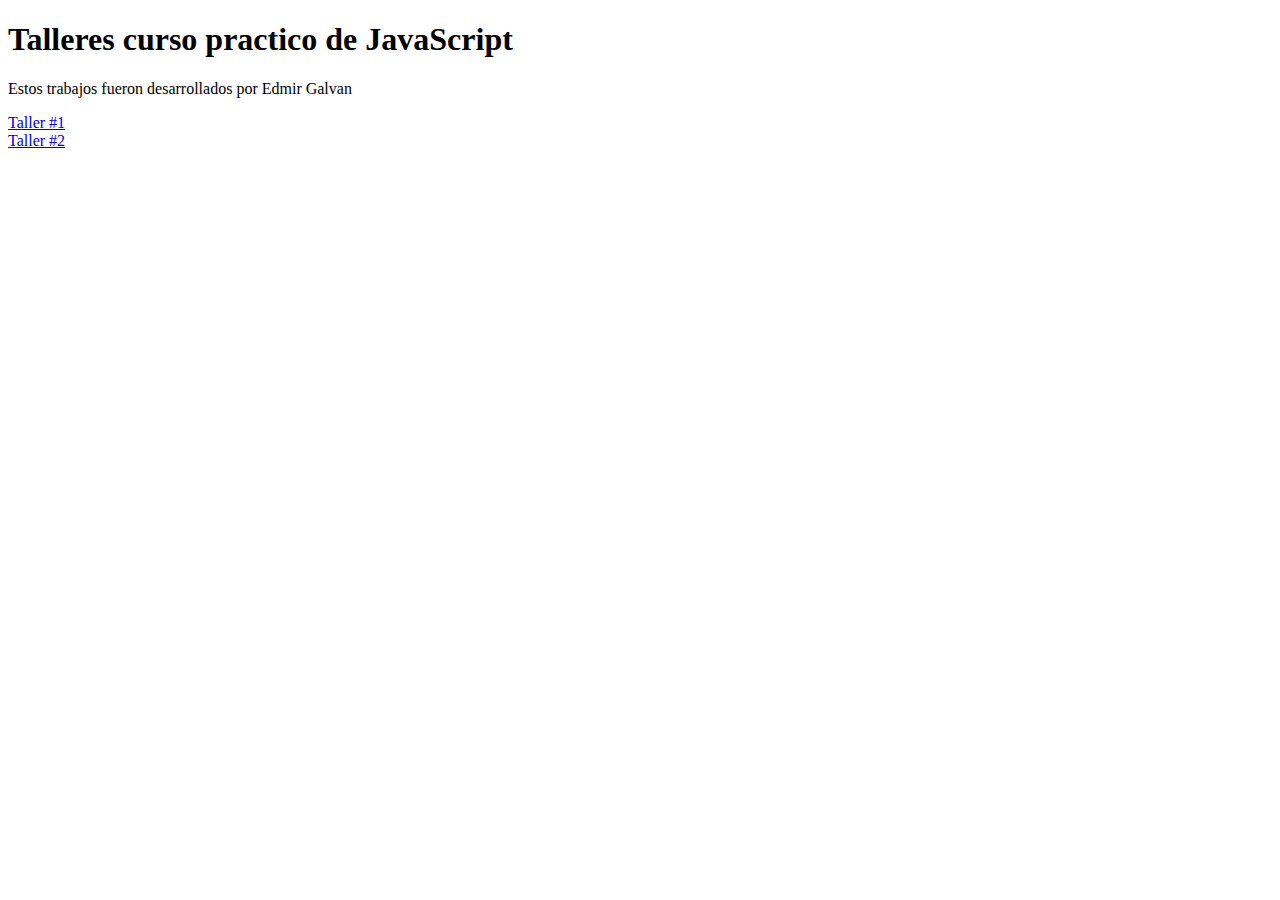
==== index.html @ cbdd3952 "añadi el index del html para subirlo a github pages" ====
<!DOCTYPE html>
<html lang="en">

<head>
    <meta charset="UTF-8">
    <meta http-equiv="X-UA-Compatible" content="IE=edge">
    <meta name="viewport" content="width=device-width, initial-scale=1.0">
    <title>Home || Curso practico de JavaScript</title>
</head>

<body>
    <header>
        <h1>Talleres curso practico de JavaScript</h1>
        <p>Estos trabajos fueron desarrollados por Edmir Galvan</p>
    </header>
    <main>
        <nav>
            <li><a href="./figuras-geometricas/figuras.html">Taller #1</a></li>
            <li><a href="./precios-descuentos/descuentos.html">Taller #2</a></li>
        </nav>
    </main>
</body>

</html>
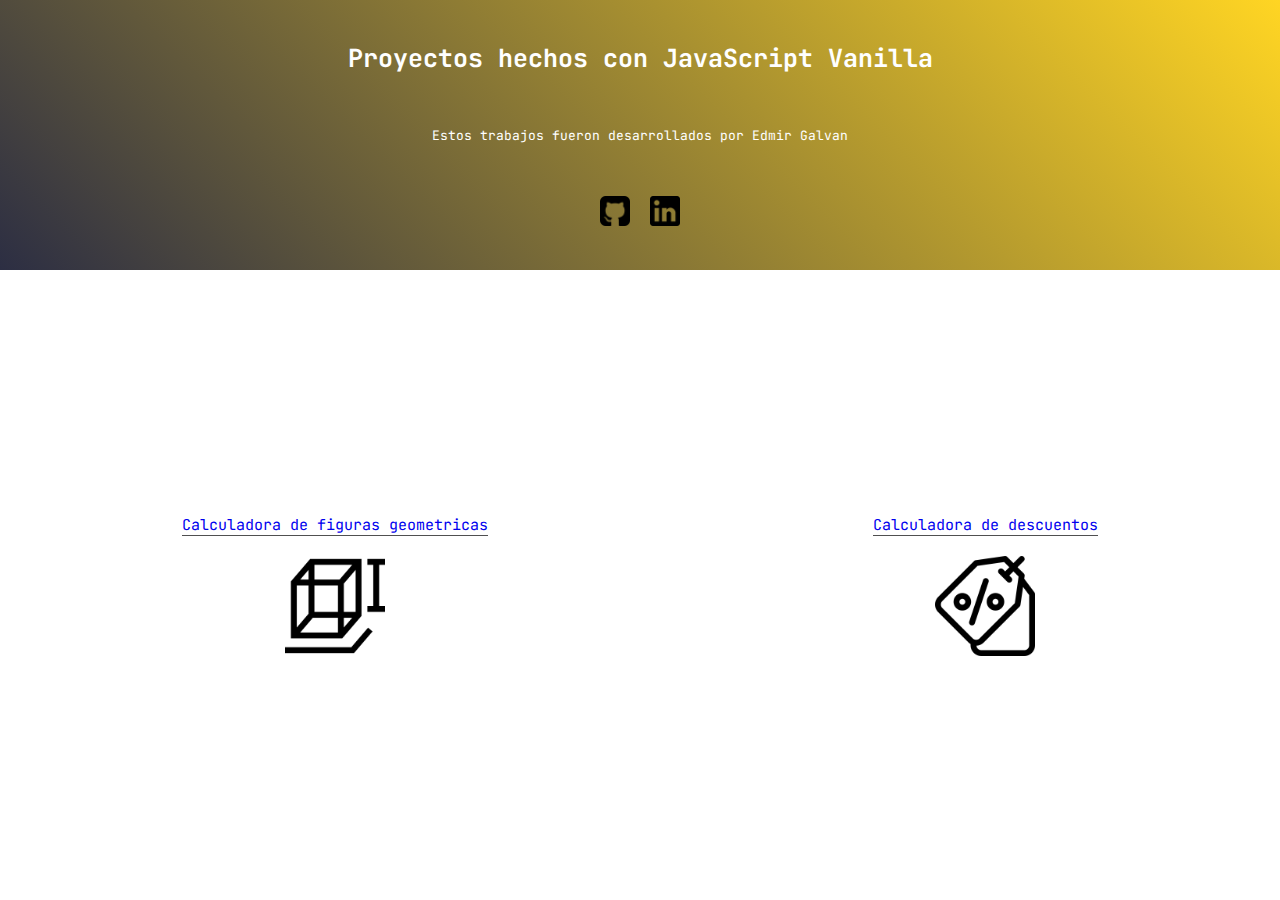
==== commit 5a9bc0d5: "Hice los estilos de la pagina principal" ====
--- a/index.html
+++ b/index.html
@@ -5,18 +5,34 @@
     <meta charset="UTF-8">
     <meta http-equiv="X-UA-Compatible" content="IE=edge">
     <meta name="viewport" content="width=device-width, initial-scale=1.0">
+    <link rel="preconnect" href="https://fonts.googleapis.com">
+    <link rel="preconnect" href="https://fonts.gstatic.com" crossorigin>
+    <link href="https://fonts.googleapis.com/css2?family=JetBrains+Mono:wght@300&display=swap" rel="stylesheet">
+    <link rel="stylesheet" href="./style.css">
     <title>Home || Curso practico de JavaScript</title>
 </head>
 
 <body>
     <header>
-        <h1>Talleres curso practico de JavaScript</h1>
+        <h1>Proyectos hechos con JavaScript Vanilla</h1>
         <p>Estos trabajos fueron desarrollados por Edmir Galvan</p>
+        <div class="header__redes-sociales">
+            <ul>
+                <li><a href="https://github.com/edmirgalvan01"><img src="./img/github.png" alt=""></a></li>
+                <li><a href="https://www.linkedin.com/in/edmirgalvan/"><img src="./img/linkedin.png" alt=""></a></li>
+            </ul>
+        </div>
     </header>
     <main>
-        <nav>
-            <li><a href="./figuras-geometricas/figuras.html">Taller #1</a></li>
-            <li><a href="./precios-descuentos/descuentos.html">Taller #2</a></li>
+        <nav class="navbar">
+            <li>
+                <a href="./figuras-geometricas/figuras.html">Calculadora de figuras geometricas</a>
+                <img src="./img/geometrica.png" alt="">
+            </li>
+            <li>
+                <a href="./precios-descuentos/descuentos.html">Calculadora de descuentos</a>
+                <img src="./img/descuento.png" alt="">
+            </li>
         </nav>
     </main>
 </body>
--- a/style.css
+++ b/style.css
@@ -0,0 +1,76 @@
+* {
+   padding: 0;
+   margin: 0;
+   box-sizing: border-box;
+   font-family: 'JetBrains Mono', monospace;
+}
+
+html {
+   font-size: 62.5%;
+}
+
+/* HEADER */
+header {
+   background-color: #2c2e43;
+   background-image: linear-gradient(45deg, #2c2e43 0%, #ffd523 100%);
+   padding: 2rem;
+   text-align: center;
+   display: flex;
+   flex-direction: column;
+   gap: 1rem;
+   justify-content: space-around;
+   color: #fff;
+   height: 30vh;
+}
+header h1 {
+   font-size: 2.5rem;
+}
+header p {
+   font-size: 1.3rem;
+}
+.header__redes-sociales ul {
+   display: flex;
+   justify-content: center;
+   gap: 2rem;
+}
+.header__redes-sociales ul li {
+   list-style: none;
+}
+.header__redes-sociales ul li a img {
+   max-height: 3rem;
+   width: auto;
+}
+
+/* TALLERES */
+.navbar {
+   display: flex;
+   flex-direction: column;
+   gap: 2rem;
+   justify-content: space-around;
+   height: 70vh;
+}
+.navbar li {
+   list-style: none;
+   text-align: center;
+   display: flex;
+   flex-direction: column;
+   justify-content: center;
+   align-items: center;
+}
+.navbar li a {
+   text-decoration: none;
+   font-size: 1.5rem;
+   border-bottom: 1px solid rgb(80, 80, 80);
+}
+.navbar li img {
+   margin-top: 2rem;
+   max-height: 10rem;
+   width: fit-content;
+}
+
+@media (min-width: 850px) {
+   .navbar {
+      flex-direction: row;
+      overflow: hidden;
+   }
+}
